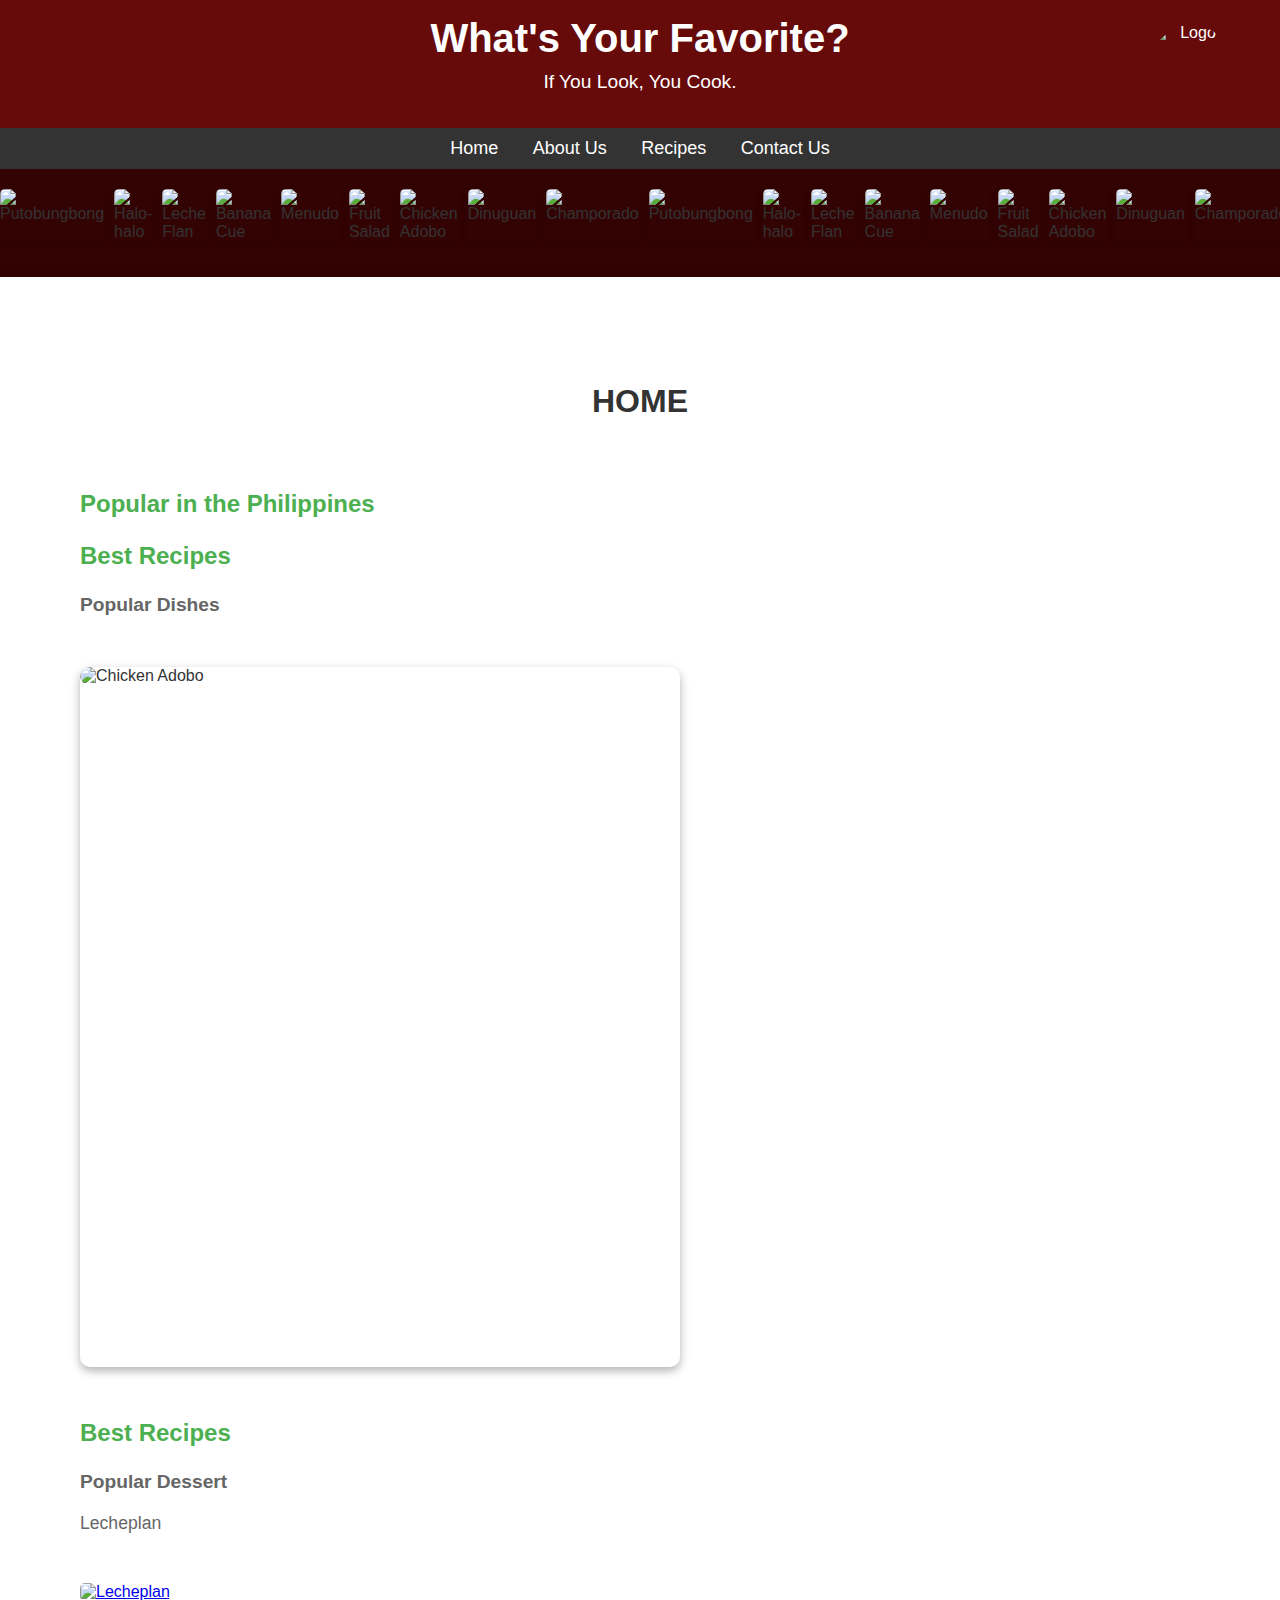
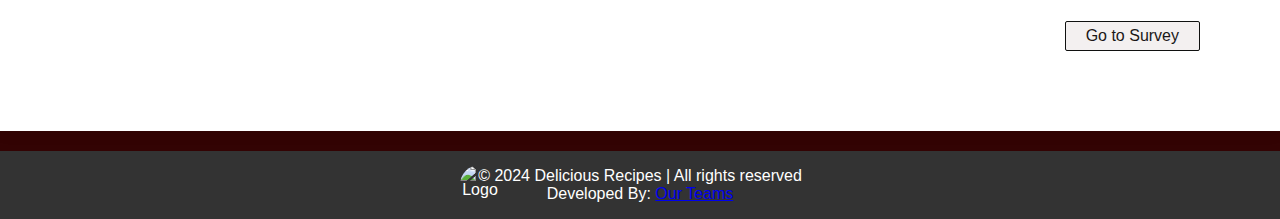
==== index.html @ d6e41b58 "First Commit" ====
<!DOCTYPE html>
<html lang="en">
<head>
    <meta charset="UTF-8">
    <meta name="viewport" content="width=device-width, initial-scale=1.0">
    <title>Lutong Pinoy</title>
    <link rel="stylesheet" href="homepage.css">
</head>
<body>
    <!-- Header -->
    <header>
        <h1>What's Your Favorite?</h1>
        <p>If You Look, You Cook.</p>
        <img src="/Proj/Logo_pictures/logologo.jpg" alt="Logo" class="logo">
    </header>

    <!-- Navigation -->
    <nav>
        <a href="/Proj/index.html">Home</a>
        <a href="/Proj/AboutUs.html">About Us</a>
        <a href="/Proj/Recipes_dishes.html">Recipes</a>
        <a href="/Proj/ContactUs.html">Contact Us</a>
    </nav>

    <!-- Recipe-Previews -->
    <div class="Recipe-Previews">
        <div class="slider">
            <img src="/Proj/RecipeDesserts_pictures/putobungbong.jpg" alt="Putobungbong">
            <img src="/Proj/RecipeDesserts_pictures/halohalo.jpg" alt="Halo-halo">
            <img src="/Proj/RecipeDesserts_pictures/lecheplan.jpg" alt="Leche Flan">
            <img src="/Proj/RecipeDesserts_pictures/bananacue.jpg" alt="Banana Cue">
            <img src="/Proj/RecipeDishes_pictures/menudo.jpg" alt="Menudo">
            <img src="/Proj/RecipeDesserts_pictures/fruitsalad.jpg" alt="Fruit Salad">
            <img src="/Proj/RecipeDishes_pictures/chickenadobo.jpg" alt="Chicken Adobo">
            <img src="/Proj/RecipeDishes_pictures/dinuguan.jpg" alt="Dinuguan">
        <img src="/Proj/RecipeDesserts_pictures/champorado.jpg" alt="Champorado">
        </div> 
    </div>

    <!-- Main Content -->
    <main>
        <section>
            <h2>HOME</h2>
        </section>
        <br>
        <section class="categories">
            <!-- Category Dish with Slideshow -->
            <div class="category" style="display: flex; align-items: flex-start;">
                <div>
                    <h2>Popular in the Philippines</h2>
                        <h2>Best Recipes</h2>
                        <h3 class="sub-header">Popular Dishes</h3>
                    </div>
                </div>
                <div class="slideshow-container">
                    <!-- Slide 1 -->
                    <div class="slide">
                        <img src="/Proj/RecipeDishes_pictures/chickenadobo.jpg" alt="Chicken Adobo">
                    </div>
                    <!-- Slide 2 -->
                    <div class="slide">
                        <img src="/Proj/RecipeDishes_pictures/dinuguan.jpg" alt="Adobo Variation 1">
                    </div>
                    <!-- Slide 3 -->
                    <div class="slide">
                        <img src="/Proj/RecipeDishes_pictures/menudo.jpg" alt="Adobo Variation 2">
                    </div>
                </div>
            </div>
        
            <!-- Category Dessert -->
            <div class="category2">
                <div>
                    <h2>Best Recipes</h2>
                    <h3 class="sub-header">Popular Dessert</h3>
                    <p>Lecheplan</p>
                </div>
                <a href="/Proj/Recipes_desserts.html">
                    <img src="/Proj/RecipeDesserts_pictures/lecheplan.jpg" alt="Lecheplan">
                </a>
            </div>
        </section>
        
        <!-- Survey Button -->
        <section style="text-align: right;">
            <a href="/Proj/Survey_Form.html" class="survey-link">Go to Survey</a>
        </section>
        
    </main>

    <!-- Footer -->
    <footer>
        <p>&copy; 2024 Delicious Recipes | All rights reserved</p>
        <p>Developed By: <a href="/html_files/OurTeams.html">Our Teams</a></p>
        <img src="/Proj/Logo_pictures/logologo.jpg" alt="Logo" class="footer-logo">
    </footer>
<script src="homepage.js"></script>
</body>
</html>
---- homepage.css ----
/* Body Styles */
body {
    margin: 0;
    font-family: Arial, sans-serif;
    background-color: #330303;
    color: #333;
}

/* Header Styles */
header {
    background-color: #660a0a;
    color: white;
    text-align:center;
    padding: 1em 0;
    position: relative;
}

header h1 {
    margin: 0;
    font-size: 2.5em;
}

header p {
    font-size: 1.2em;
    margin-top: 0.5em;
}
.logo {
    border-radius: 100%;
    width: 80px;
    height: 80px;
    position: absolute; 
    right: 50px; 
    top: 50%; 
    transform: translateY(-50%); 
}

/* Navigation Styles */
nav {
    background-color: #333;
    padding: 10px;
    text-align: center;
}

nav a {
    color: white;
    text-decoration: none;
    margin: 0 15px;
    font-size: 18px;
}

/* Recipe-Previews Styles */
.Recipe-Previews {
    display: flex;
    flex-wrap: wrap;
    justify-content: center;
    gap: 5px;
    padding: 1em 0;
}

.Recipe-Previews img {
    width: 143px;
    height: 100px;
    object-fit: cover;
    border-radius: 5px;
    box-shadow: 0px 4px 8px rgba(0, 0, 0, 0.1);
}

/* Main Content Styles */
main {
    padding: 5em;
    background-color: white;
    max-width: 1200px;
    margin: 20px auto;
    box-shadow: 0px 0px 15px rgba(0, 0, 0, 0.1);
}

/* Section Styles */
section h2 {
    color: #333;
    font-size: 2em;
    text-align: center;
    margin-bottom: 1em;
}

/* Categories Styles */
.categories {
    display: flex;
    flex-direction: column;
    gap: 2em;
}

.category {
    display:contents ;
    align-items: left;
    gap: 20px;
}

.category h2 {
    color: #4CAF50;
    font-size: 1.5em;
    margin: 5;
    text-align: left;
}

.category .sub-header {
    color: #666;
    font-size: 1.2em;
}

.category p {
    color: #666;
    font-size: 1.1em;
    margin-top: 5px;
}

.category img {
    width: 100%;
    height: 100%;
    object-fit: cover;
    border-radius: 5px;
}

.category2 {
    display: flex;
    flex-direction: column;
    gap: 2em;
}

.category2 h2 {
    color: #4CAF50;
    font-size: 1.5em;
    margin: 5;
    text-align: left;
}

.category2 .sub-header {
    color: #666;
    font-size: 1.2em;
}

.category2 p {
    color: #666;
    font-size: 1.1em;
    margin-top: 5px;
}

.category2 img {
    width: 750px;
    height: 750px;
    object-fit: cover;
    border-radius: 5px;
}

/* Survey Button Styles */
.survey-link {
    display: inline-block;
    padding: 5px 20px;
    font-size: 16px;
    background-color: #f3f0f0;
    color: #1a1717;
    text-decoration: none;
    border-radius: 2px;
    border: 1px solid #101110;
    cursor: pointer;
    margin-top: 20px;
}

/* Footer Styles */
footer {
    background-color: #333;
    color: white;
    text-align: center;
    padding: 1em 0;
    margin-top: 20px;
    position: relative;
}

footer p {
    margin: 0;
    font-size: 1em;
    text-decoration-color: white;
}
.footer-logo {
    border-radius: 100%;
    width: 40px;
    height: 40px;
    position: absolute; 
    left: 460px; 
    top: 50%; 
    transform: translateY(-50%); 
}
/* Style for the Recipe-Previews */
.Recipe-Previews {
    position: relative;
    width: 100%;
    overflow: hidden;
    margin: 0 auto;
    padding-top: 20px;
}
.slider {
    display: flex;
    width: 100%;
    animation: slide 20s linear infinite;
}

.slider img {
    width: 100%;
    max-width: 200px; /* Set the max width for each image */
    height: auto;
    margin-right: 10px;
    border-radius: 5px;
}

@keyframes slide {
    0% {
        transform: translateX(0%);
    }
    100% {
        transform: translateX(-100%);
    }
}
/* Slideshow Container */
.slideshow-container {
    position: relative;
    width: 1100px;
    max-width: 600px; /* Increase max-width for a bigger slideshow */
    height:700px; /* Increase height for larger images */
    margin: 0; /* Remove auto centering */
    overflow: hidden;
    border-radius: 10px;
    box-shadow: 0 4px 10px rgba(0, 0, 0, 0.3);
    float: left; /* Align to the left */
    margin-right: 20px; /* Add spacing to the right */
}

/* Each Slide */
.slide {
    position: absolute;
    width: 100%;
    height: 100%;
    display: none; /* Hide slides by default */
}

.slide img {
    width: 100%;
    height: 100%;
    object-fit: cover;
    border-radius: 10px;
}

/* Show the active slide */
.slide.active {
    display: block;
    animation: fade 1s ease-in-out; /* Smooth fade-in effect */
}

/* Fade Animation */
@keyframes fade {
    from {
        opacity: 0;
    }
    to {
        opacity: 1;
    }
}
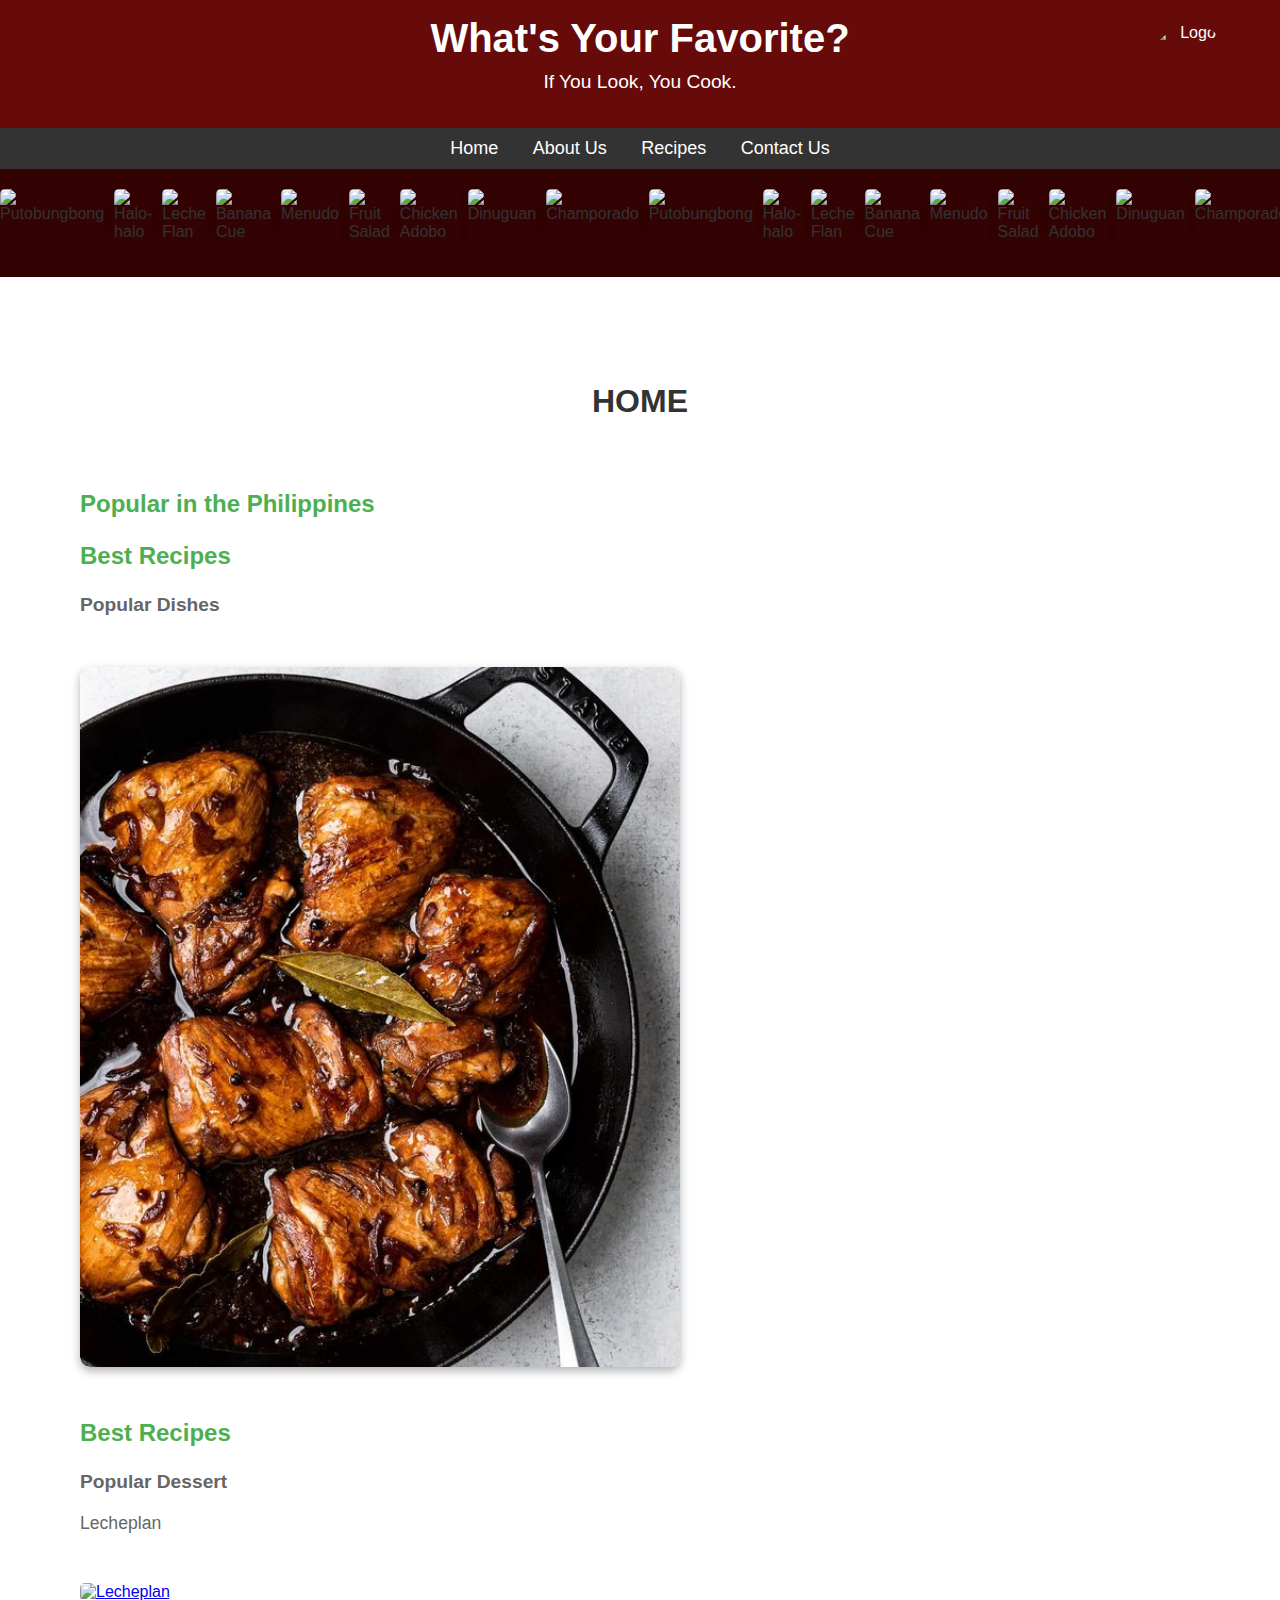
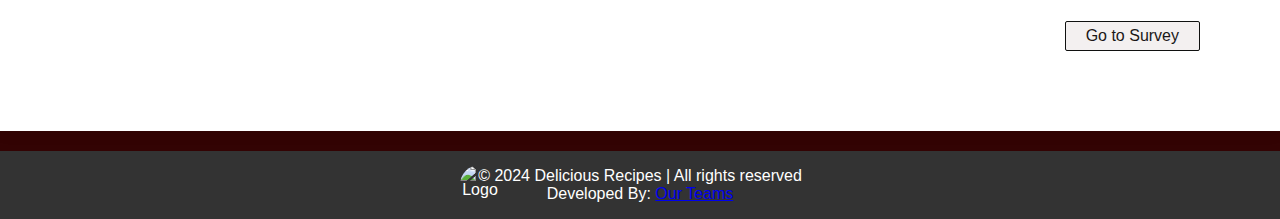
==== commit 95e7d492: "Update index.html" ====
--- a/index.html
+++ b/index.html
@@ -25,7 +25,7 @@
     <!-- Recipe-Previews -->
     <div class="Recipe-Previews">
         <div class="slider">
-            <img src="/Proj/RecipeDesserts_pictures/putobungbong.jpg" alt="Putobungbong">
+            <img src="/ProjRecipeDesserts_pictures/putobungbong.jpg" alt="Putobungbong">
             <img src="/Proj/RecipeDesserts_pictures/halohalo.jpg" alt="Halo-halo">
             <img src="/Proj/RecipeDesserts_pictures/lecheplan.jpg" alt="Leche Flan">
             <img src="/Proj/RecipeDesserts_pictures/bananacue.jpg" alt="Banana Cue">
@@ -55,7 +55,7 @@
                 <div class="slideshow-container">
                     <!-- Slide 1 -->
                     <div class="slide">
-                        <img src="/Proj/RecipeDishes_pictures/chickenadobo.jpg" alt="Chicken Adobo">
+                        <img src="RecipeDishes_pictures/chickenadobo.jpg" alt="Chicken Adobo">
                     </div>
                     <!-- Slide 2 -->
                     <div class="slide">
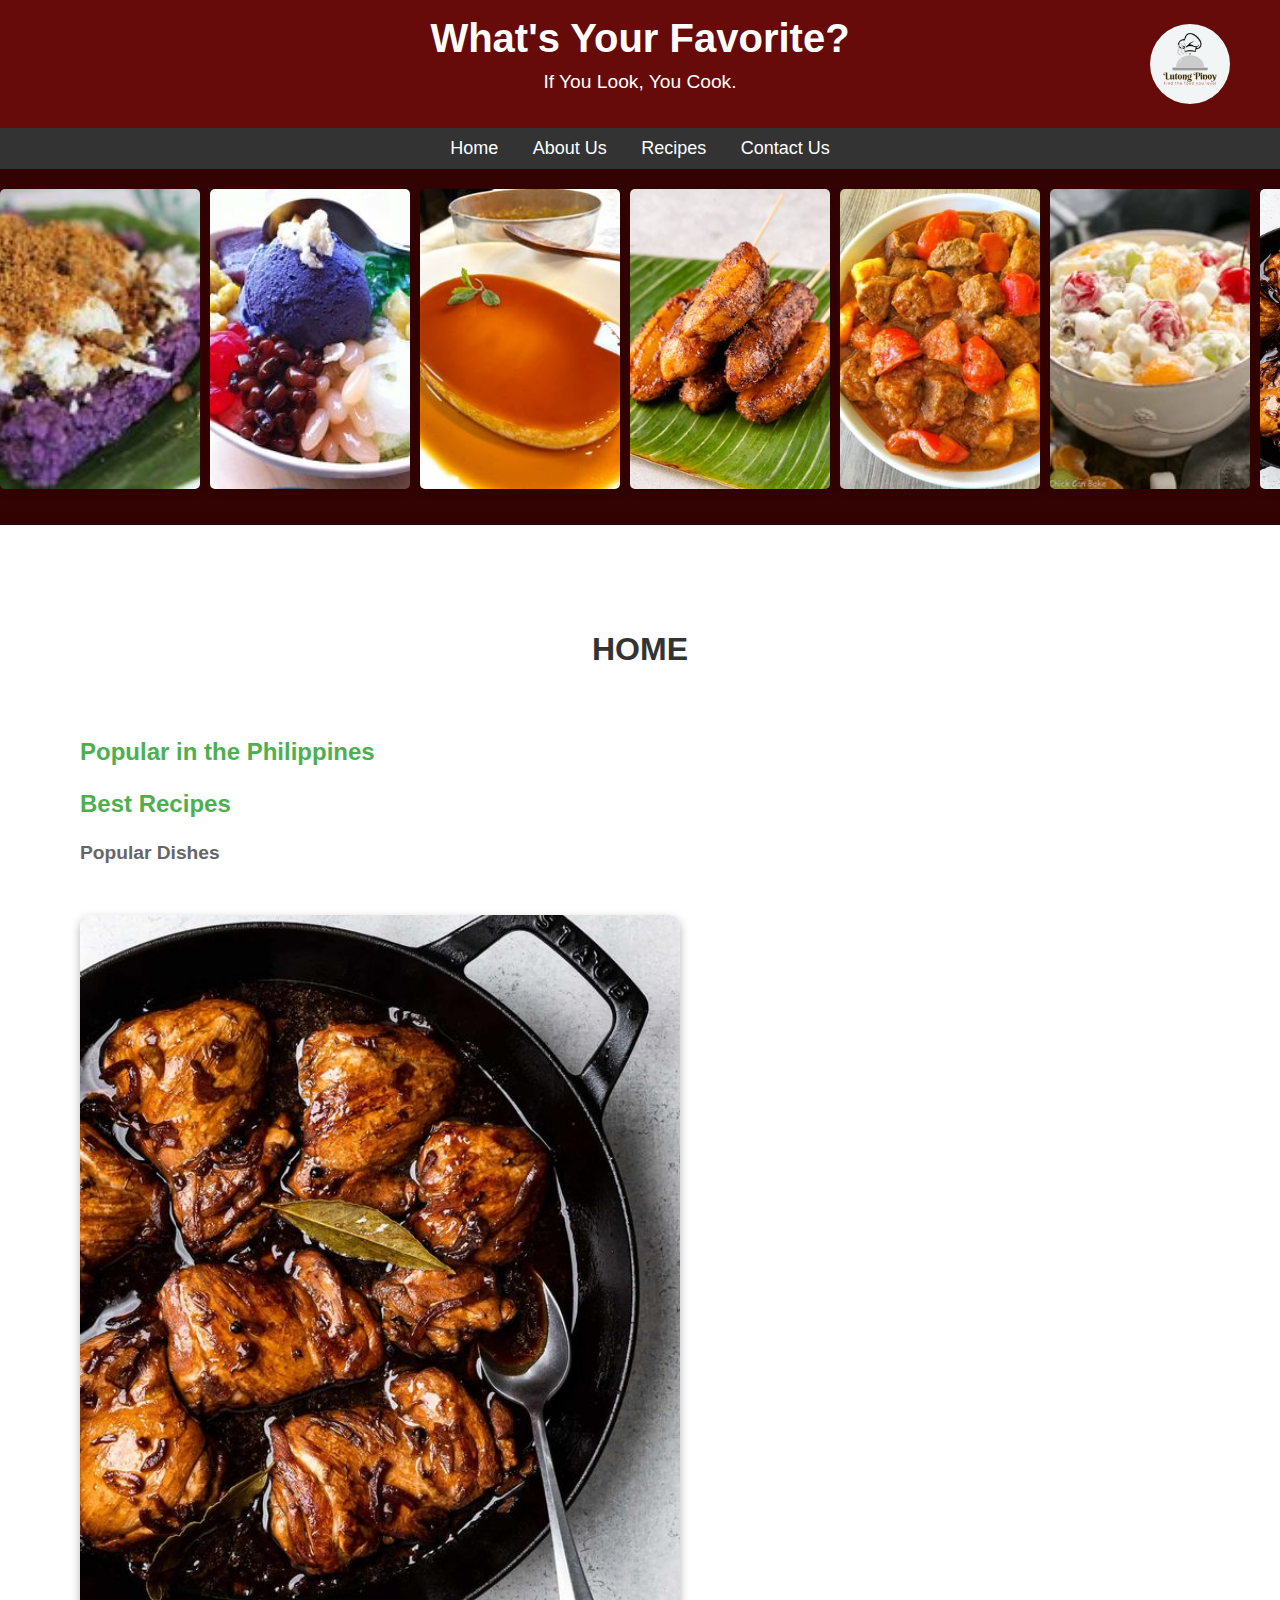
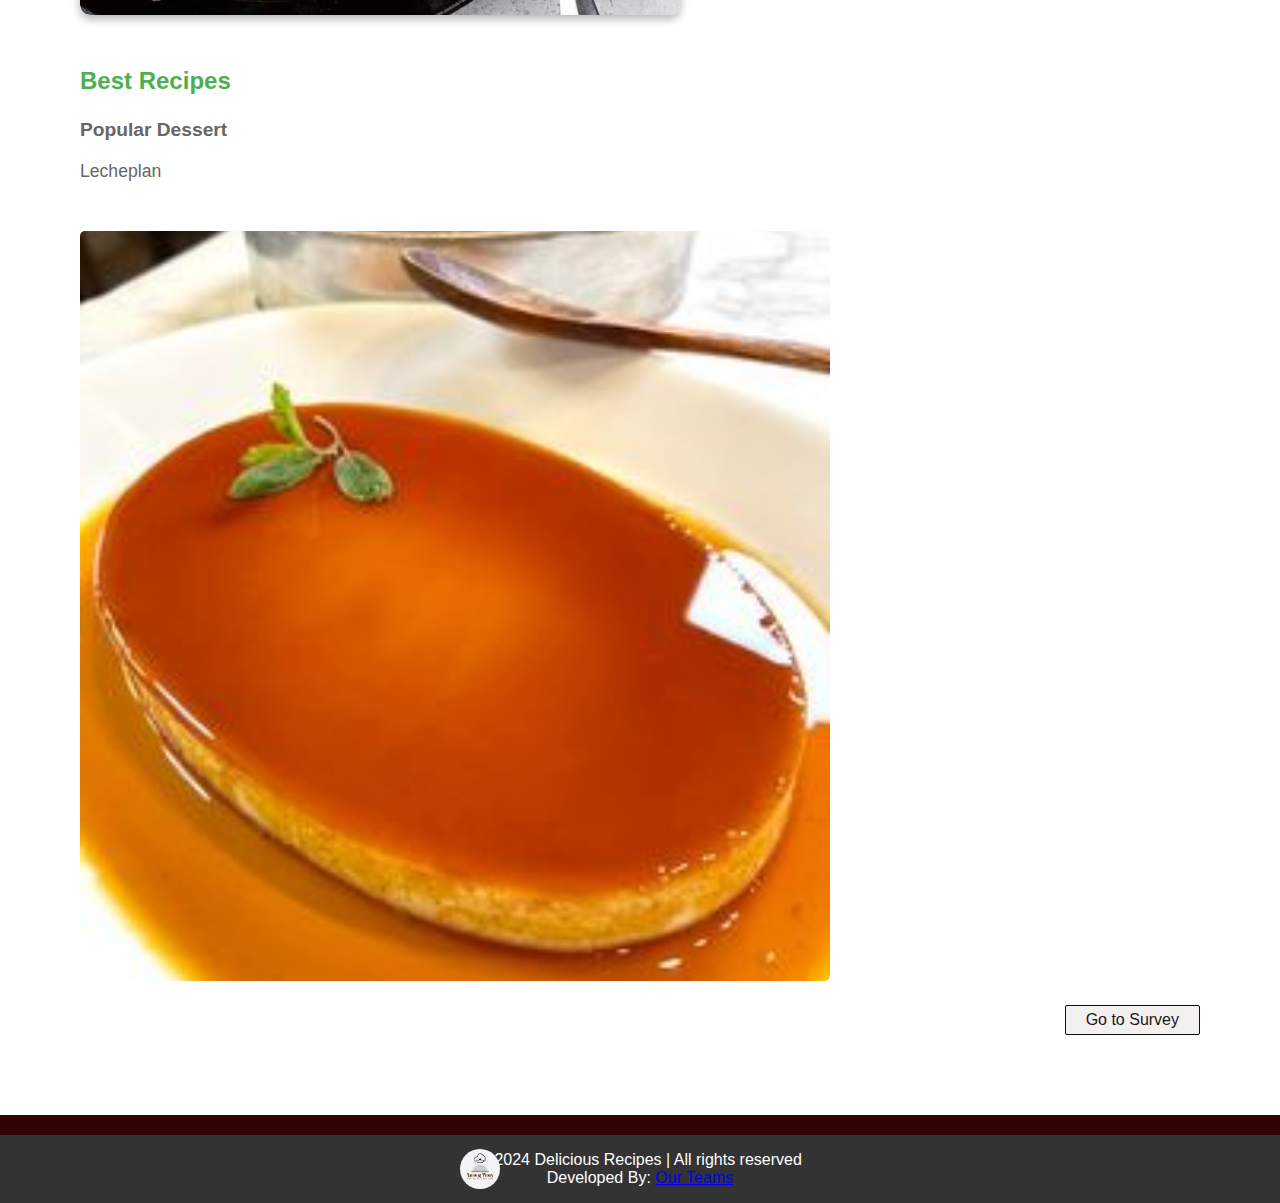
==== commit 911ab724: "Update index.html" ====
--- a/index.html
+++ b/index.html
@@ -11,29 +11,29 @@
     <header>
         <h1>What's Your Favorite?</h1>
         <p>If You Look, You Cook.</p>
-        <img src="/Proj/Logo_pictures/logologo.jpg" alt="Logo" class="logo">
+        <img src="Logo_pictures/logologo.jpg" alt="Logo" class="logo">
     </header>
 
     <!-- Navigation -->
     <nav>
-        <a href="/Proj/index.html">Home</a>
-        <a href="/Proj/AboutUs.html">About Us</a>
-        <a href="/Proj/Recipes_dishes.html">Recipes</a>
-        <a href="/Proj/ContactUs.html">Contact Us</a>
+        <a href="index.html">Home</a>
+        <a href="AboutUs.html">About Us</a>
+        <a href="Recipes_dishes.html">Recipes</a>
+        <a href="ContactUs.html">Contact Us</a>
     </nav>
 
     <!-- Recipe-Previews -->
     <div class="Recipe-Previews">
         <div class="slider">
-            <img src="/ProjRecipeDesserts_pictures/putobungbong.jpg" alt="Putobungbong">
-            <img src="/Proj/RecipeDesserts_pictures/halohalo.jpg" alt="Halo-halo">
-            <img src="/Proj/RecipeDesserts_pictures/lecheplan.jpg" alt="Leche Flan">
-            <img src="/Proj/RecipeDesserts_pictures/bananacue.jpg" alt="Banana Cue">
-            <img src="/Proj/RecipeDishes_pictures/menudo.jpg" alt="Menudo">
-            <img src="/Proj/RecipeDesserts_pictures/fruitsalad.jpg" alt="Fruit Salad">
-            <img src="/Proj/RecipeDishes_pictures/chickenadobo.jpg" alt="Chicken Adobo">
-            <img src="/Proj/RecipeDishes_pictures/dinuguan.jpg" alt="Dinuguan">
-        <img src="/Proj/RecipeDesserts_pictures/champorado.jpg" alt="Champorado">
+            <img src="RecipeDesserts_pictures/putobungbong.jpg" alt="Putobungbong">
+            <img src="RecipeDesserts_pictures/halohalo.jpg" alt="Halo-halo">
+            <img src="RecipeDesserts_pictures/lecheplan.jpg" alt="Leche Flan">
+            <img src="RecipeDesserts_pictures/bananacue.jpg" alt="Banana Cue">
+            <img src="RecipeDishes_pictures/menudo.jpg" alt="Menudo">
+            <img src="RecipeDesserts_pictures/fruitsalad.jpg" alt="Fruit Salad">
+            <img src="RecipeDishes_pictures/chickenadobo.jpg" alt="Chicken Adobo">
+            <img src="RecipeDishes_pictures/dinuguan.jpg" alt="Dinuguan">
+        <img src="RecipeDesserts_pictures/champorado.jpg" alt="Champorado">
         </div> 
     </div>
 
@@ -59,11 +59,11 @@
                     </div>
                     <!-- Slide 2 -->
                     <div class="slide">
-                        <img src="/Proj/RecipeDishes_pictures/dinuguan.jpg" alt="Adobo Variation 1">
+                        <img src="RecipeDishes_pictures/dinuguan.jpg" alt="Adobo Variation 1">
                     </div>
                     <!-- Slide 3 -->
                     <div class="slide">
-                        <img src="/Proj/RecipeDishes_pictures/menudo.jpg" alt="Adobo Variation 2">
+                        <img src="RecipeDishes_pictures/menudo.jpg" alt="Adobo Variation 2">
                     </div>
                 </div>
             </div>
@@ -75,15 +75,15 @@
                     <h3 class="sub-header">Popular Dessert</h3>
                     <p>Lecheplan</p>
                 </div>
-                <a href="/Proj/Recipes_desserts.html">
-                    <img src="/Proj/RecipeDesserts_pictures/lecheplan.jpg" alt="Lecheplan">
+                <a href="Recipes_desserts.html">
+                    <img src="RecipeDesserts_pictures/lecheplan.jpg" alt="Lecheplan">
                 </a>
             </div>
         </section>
         
         <!-- Survey Button -->
         <section style="text-align: right;">
-            <a href="/Proj/Survey_Form.html" class="survey-link">Go to Survey</a>
+            <a href="Survey_Form.html" class="survey-link">Go to Survey</a>
         </section>
         
     </main>
@@ -92,7 +92,7 @@
     <footer>
         <p>&copy; 2024 Delicious Recipes | All rights reserved</p>
         <p>Developed By: <a href="/html_files/OurTeams.html">Our Teams</a></p>
-        <img src="/Proj/Logo_pictures/logologo.jpg" alt="Logo" class="footer-logo">
+        <img src="Logo_pictures/logologo.jpg" alt="Logo" class="footer-logo">
     </footer>
 <script src="homepage.js"></script>
 </body>
